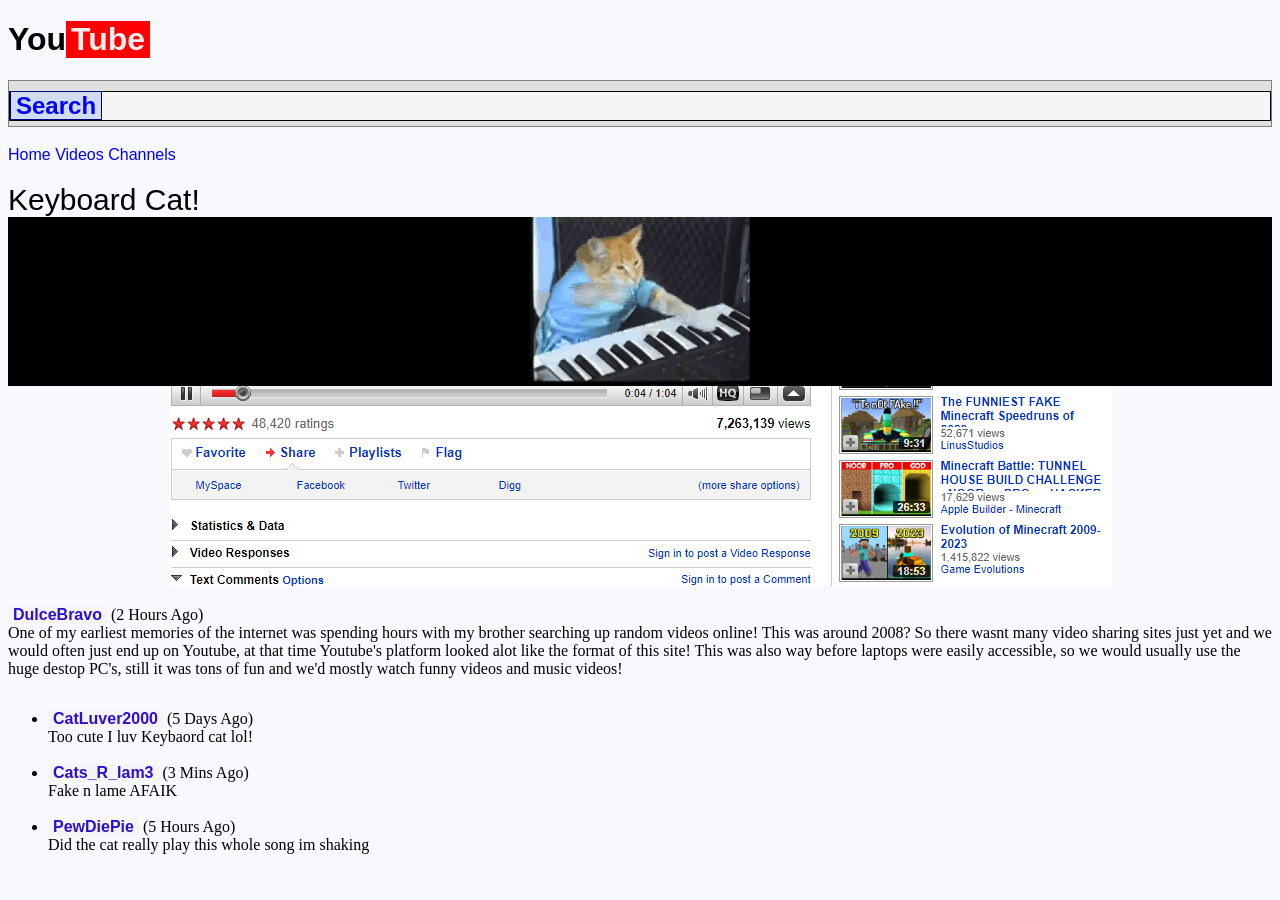
==== index.html @ 93b31c54 "Initial commit" ====
<!-- Add the boilerplate code:
 1. After this comment, begin typing "html" and select "html: 5"
 2. Use the <link> to connect the style.css file -->
 
<!DOCTYPE html>
<html lang="en">
<head>
<meta charset="UTF-8">
<meta name="viewport" content="width=device-width, initial-scale=1.0">
  
<title>Experiment-01</title>
<link rel="stylesheet" href="css/style.css">

</head>
 <body>
   
    
        <h1> 
            You<b>Tube</b>
        </h1>    

    <div class="search">
        <h2> <span> Search </span>  

        </h2>
    </div>

    <div class="home">
     <br>Home Videos Channels
    </div>

    <br> <a href="https://youtu.be/J---aiyznGQ?si=AAPuJ_kOg_B7E5b5" target="_blank">Keyboard Cat!</a>
        
    <div class="Cat-Gif">
        <img src="assets/images/keyboard-cat.gif" alt="Keyboard-Cat">
        </div>



    <div class="playback">
        <img src="assets/images/Playback.png" alt="Playback">
    </div>

    <div class="narrative">
        <p>
        <b class="User">DulceBravo</b> (2 Hours Ago) <br>
        One of my earliest memories of the internet was spending hours with my brother searching up random videos online!
        This was around 2008? So there wasnt many video sharing sites just yet and we would often just end up on Youtube, at that time Youtube's platform looked alot like the format of this site!
        This was also way before laptops were easily accessible, so we would usually use the huge destop PC's, still it was tons of fun and we'd mostly watch funny videos and music videos!
        </p>
    </div>
<ul>
    <li> <b class="User"> CatLuver2000 </b> (5 Days Ago) <br> Too cute I luv Keybaord cat lol! </li> <br>
    <li> <b class="User"> Cats_R_lam3 </b> (3 Mins Ago) <br> Fake n lame AFAIK </li> <br>
    <li> <b class="User"> PewDiePie </b> (5 Hours Ago) <br> Did the cat really play this whole song im shaking </li>
</ul>



 </body>
</html>
---- css/style.css ----
body{
    background-color: ghostwhite;
}

h1{
    font-family: 'Franklin Gothic Medium', 'Arial Narrow', Arial, sans-serif;
}

b{
    color: hsl(0, 25%, 95%);
    display: inline-block;
    background-color: red;
   font-family: 'Franklin Gothic Medium', 'Arial Narrow', Arial, sans-serif;
   padding-left: 5px;
   padding-right: 5px;
}

.search{
    background-color: rgb(226, 223, 223);
    border: 1px solid grey;
    height: 45px;
    font-family: 'Franklin Gothic Medium', 'Arial Narrow', Arial, sans-serif;
}

span{
    background-color: rgb(208, 220, 242);
    border: 1px solid darkblue;
    padding-left: 5px;
    padding-right: 5px;
    margin-top: 10px;
    margin-bottom: 10px;
    font-family: 'Franklin Gothic Medium', 'Arial Narrow', Arial, sans-serif;
}

h2{
    color: blue;
    background-color: whitesmoke;
    border: 1px solid black;
    margin-top: 10px;
    margin-bottom: 10px;
    font-family: 'Franklin Gothic Medium', 'Arial Narrow', Arial, sans-serif;
}

.home{
    color: blue;
    margin-top: 1px;
    margin-bottom: 1px;
    font-family: 'Franklin Gothic Medium', 'Arial Narrow', Arial, sans-serif;
}

a{
    display: block;
    text-decoration: none;
    color:black;
    font-family: 'Franklin Gothic Medium', 'Arial Narrow', Arial, sans-serif;
    font-size: 30px;
}

.Cat-Gif{
    display: block;
    background-color:black;
   text-align: center;
}


.playback{
    text-align: center;
   margin-left: auto;
   margin-right: auto;
}

.narrative{
    display: inline-block;
}

.User{
    color: #2c0fcf;
    background-color: whitesmoke;
}
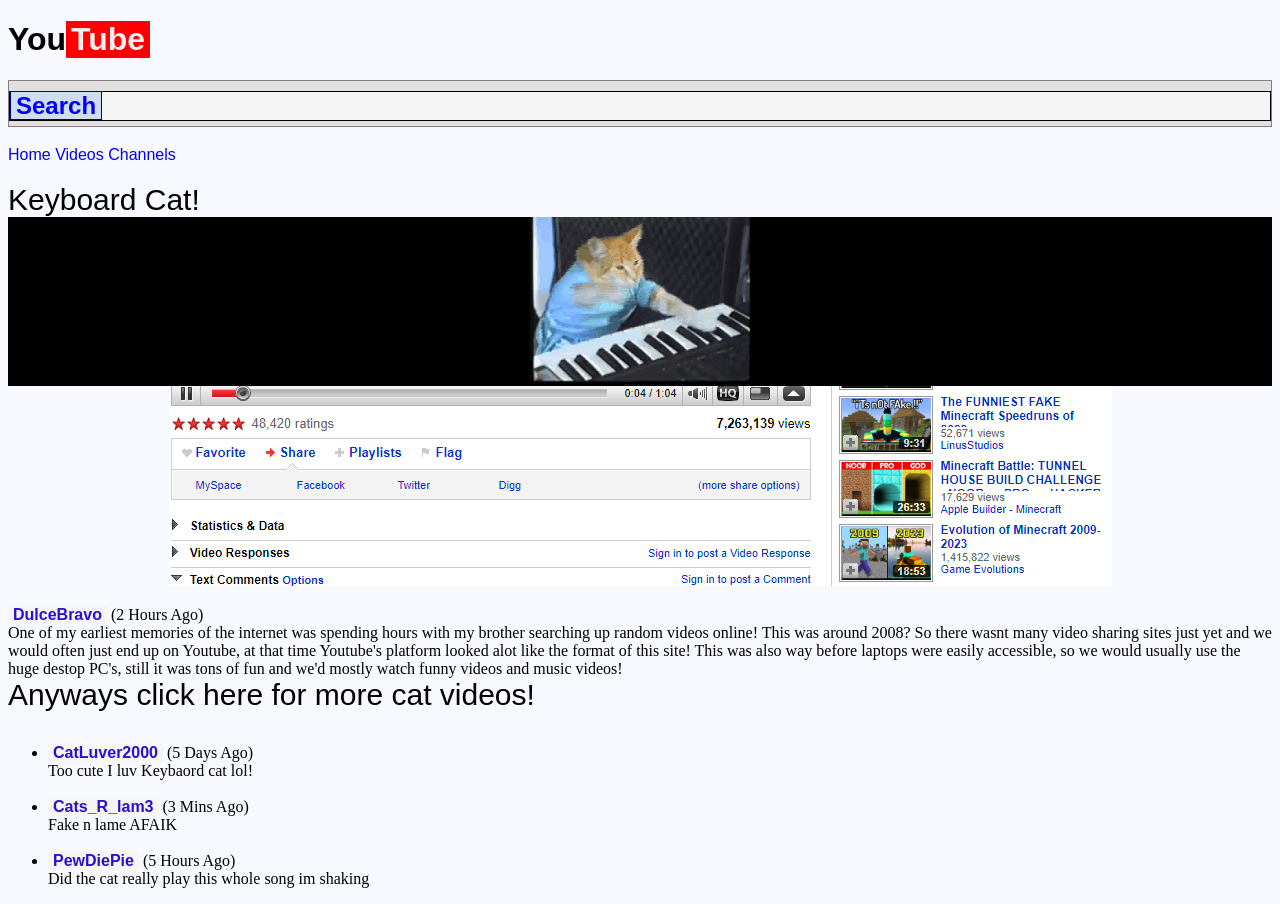
==== commit 4a251642: "Project 01" ====
--- a/index.html
+++ b/index.html
@@ -14,10 +14,11 @@
 </head>
  <body>
    
-    
+        
         <h1> 
             You<b>Tube</b>
         </h1>    
+        
 
     <div class="search">
         <h2> <span> Search </span>  
@@ -32,8 +33,10 @@
     <br> <a href="https://youtu.be/J---aiyznGQ?si=AAPuJ_kOg_B7E5b5" target="_blank">Keyboard Cat!</a>
         
     <div class="Cat-Gif">
+
         <img src="assets/images/keyboard-cat.gif" alt="Keyboard-Cat">
-        </div>
+    
+    </div>
 
 
 
@@ -46,7 +49,10 @@
         <b class="User">DulceBravo</b> (2 Hours Ago) <br>
         One of my earliest memories of the internet was spending hours with my brother searching up random videos online!
         This was around 2008? So there wasnt many video sharing sites just yet and we would often just end up on Youtube, at that time Youtube's platform looked alot like the format of this site!
-        This was also way before laptops were easily accessible, so we would usually use the huge destop PC's, still it was tons of fun and we'd mostly watch funny videos and music videos!
+        This was also way before laptops were easily accessible, so we would usually use the huge destop PC's, still it was tons of fun and we'd mostly watch funny videos and music videos! <br>
+        <a href="html/project1.html">
+        Anyways click here for more cat videos!
+        </a>
         </p>
     </div>
 <ul>
